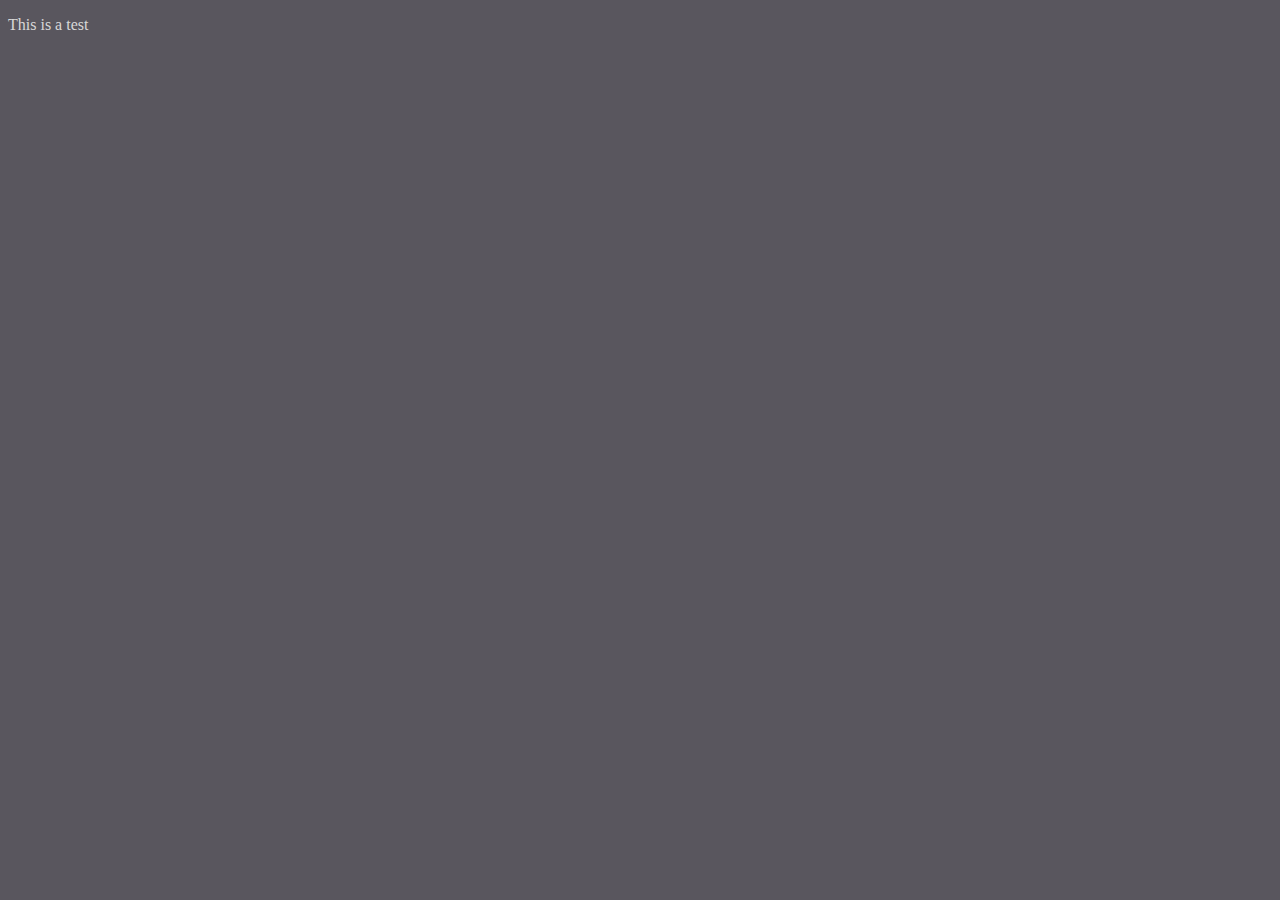
==== Mod2-Assignment/index.html @ c2df9a0c "First try" ====
<!DOCTYPE html>
<html lang="en">
<head>
    <meta charset="UTF-8">
    <meta http-equiv="X-UA-Compatible" content="IE=edge">
    <meta name="viewport" content="width=device-width, initial-scale=1.0">
    <link rel="stylesheet" href="style.css">
    <title>Mod-2-assignment</title>
</head>
<body>
    <div>
        <p>This is a test</p>
    </div>
    
</body>
</html>
---- Mod2-Assignment/style.css ----
body
{
background-color: rgba(28, 25, 36, 0.733);
}
div
{
    color: rgb(216, 216, 216);
}
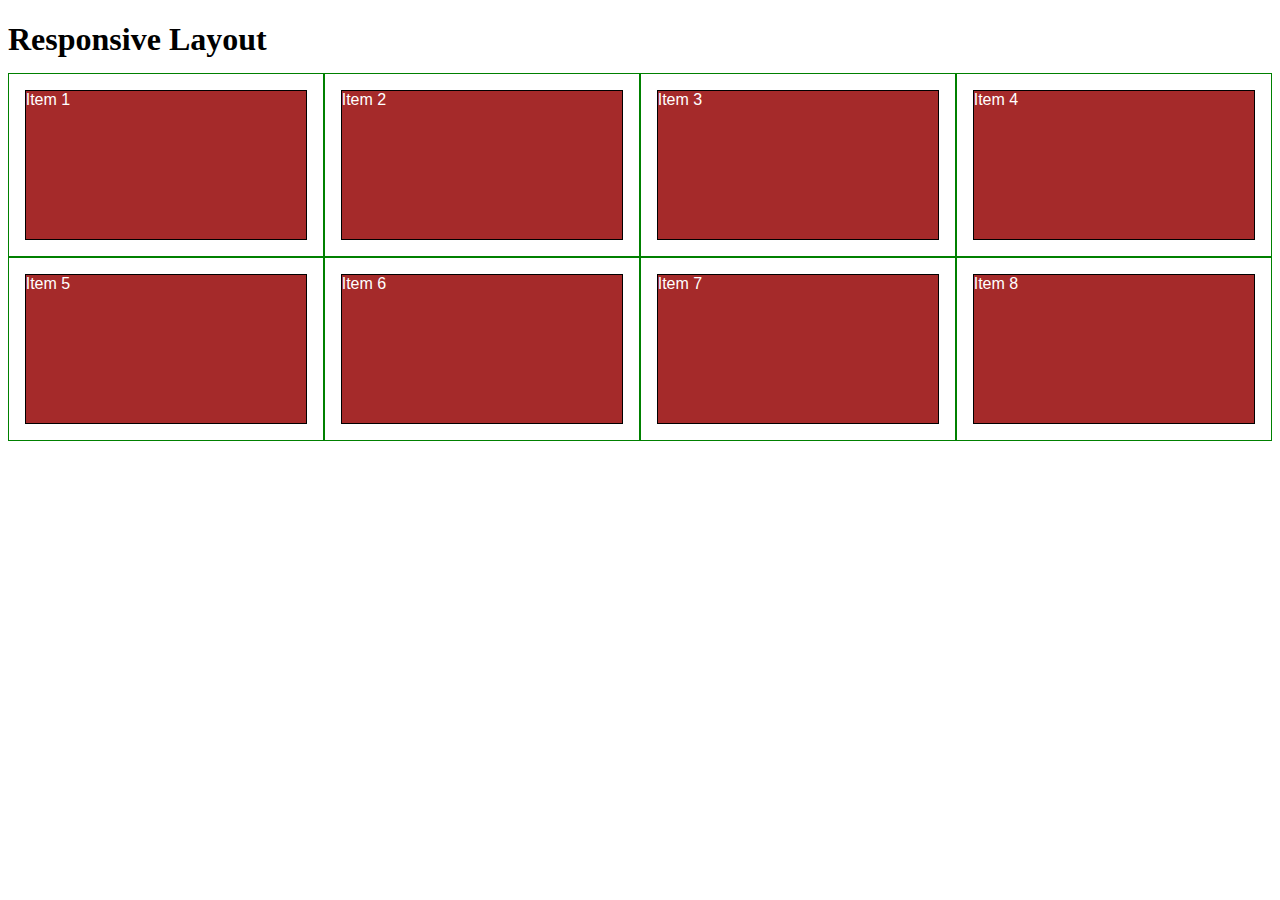
==== commit 0b616203: "Test with the course" ====
--- a/Mod2-Assignment/index.html
+++ b/Mod2-Assignment/index.html
@@ -8,9 +8,18 @@
     <title>Mod-2-assignment</title>
 </head>
 <body>
-    <div>
-        <p>This is a test</p>
-    </div>
     
+<h1>Responsive Layout</h1>
+
+<div class="row">
+  <div class="col-lg-3 col-md-6"><p>Item 1</p></div>
+  <div class="col-lg-3 col-md-6"><p>Item 2</p></div>
+  <div class="col-lg-3 col-md-6"><p>Item 3</p></div>
+  <div class="col-lg-3 col-md-6"><p>Item 4</p></div>
+  <div class="col-lg-3 col-md-6"><p>Item 5</p></div>
+  <div class="col-lg-3 col-md-6"><p>Item 6</p></div>
+  <div class="col-lg-3 col-md-6"><p>Item 7</p></div>
+  <div class="col-lg-3 col-md-6"><p>Item 8</p></div>
+</div>    
 </body>
 </html>
--- a/Mod2-Assignment/style.css
+++ b/Mod2-Assignment/style.css
@@ -1,8 +1,111 @@
-body
-{
-background-color: rgba(28, 25, 36, 0.733);
-}
-div
-{
-    color: rgb(216, 216, 216);
-}+
+* {
+    box-sizing: border-box;
+  }
+  h1 {
+    margin-bottom: 15px;
+  }
+  
+  p {
+    border: 1px solid black;
+    background-color: #A52A2A;
+    width: 90%;
+    height: 150px;
+    margin-right: auto;
+    margin-left: auto;
+    font-family: Helvetica;
+    color: white;
+  }
+  
+  /* Simple Responsive Framework. */
+  .row {
+    width: 100%;
+  }
+  
+  /********** Large devices only **********/
+  @media (min-width: 1200px) {
+    .col-lg-1, .col-lg-2, .col-lg-3, .col-lg-4, .col-lg-5, .col-lg-6, .col-lg-7, .col-lg-8, .col-lg-9, .col-lg-10, .col-lg-11, .col-lg-12 {
+      float: left;
+      border: 1px solid green;
+    }
+    .col-lg-1 {
+      width: 8.33%;
+    }
+    .col-lg-2 {
+      width: 16.66%;
+    }
+    .col-lg-3 {
+      width: 25%;
+    }
+    .col-lg-4 {
+      width: 33.33%;
+    }
+    .col-lg-5 {
+      width: 41.66%;
+    }
+    .col-lg-6 {
+      width: 50%;
+    }
+    .col-lg-7 {
+      width: 58.33%;
+    }
+    .col-lg-8 {
+      width: 66.66%;
+    }
+    .col-lg-9 {
+      width: 74.99%;
+    }
+    .col-lg-10 {
+      width: 83.33%;
+    }
+    .col-lg-11 {
+      width: 91.66%;
+    }
+    .col-lg-12 {
+      width: 100%;
+    }
+  }
+  
+  /********** Medium devices only **********/
+  @media (min-width: 992px) and (max-width: 1199px) {
+    .col-md-1, .col-md-2, .col-md-3, .col-md-4, .col-md-5, .col-md-6, .col-md-7, .col-md-8, .col-md-9, .col-md-10, .col-md-11, .col-md-12 {
+      float: left;
+      border: 1px solid green;
+    }
+    .col-md-1 {
+      width: 8.33%;
+    }
+    .col-md-2 {
+      width: 16.66%;
+    }
+    .col-md-3 {
+      width: 25%;
+    }
+    .col-md-4 {
+      width: 33.33%;
+    }
+    .col-md-5 {
+      width: 41.66%;
+    }
+    .col-md-6 {
+      width: 50%;
+    }
+    .col-md-7 {
+      width: 58.33%;
+    }
+    .col-md-8 {
+      width: 66.66%;
+    }
+    .col-md-9 {
+      width: 74.99%;
+    }
+    .col-md-10 {
+      width: 83.33%;
+    }
+    .col-md-11 {
+      width: 91.66%;
+    }
+    .col-md-12 {
+      width: 100%;
+    }
+  }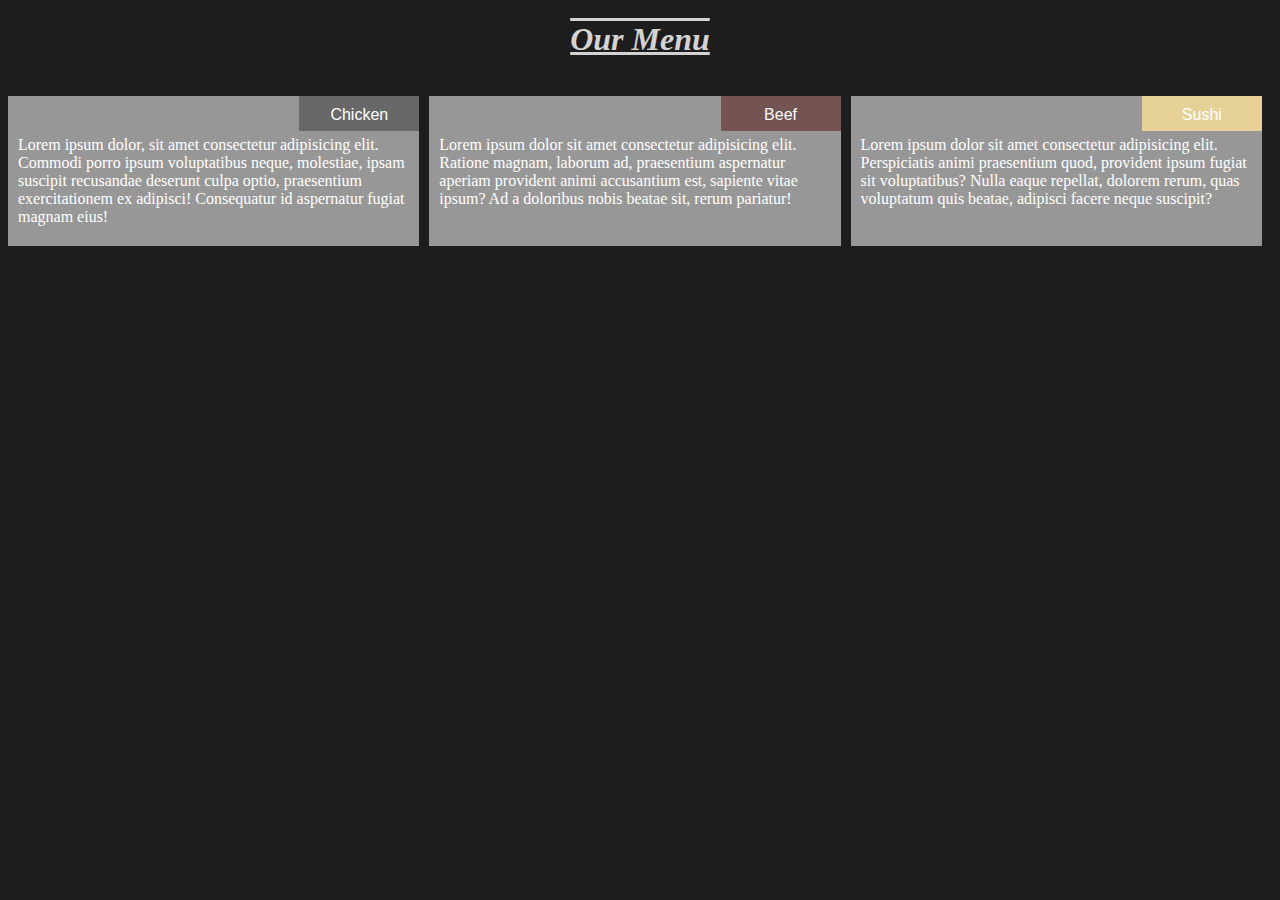
==== commit 2ecd606b: "Final Work" ====
--- a/Mod2-Assignment/index.html
+++ b/Mod2-Assignment/index.html
@@ -1,25 +1,42 @@
 <!DOCTYPE html>
 <html lang="en">
 <head>
-    <meta charset="UTF-8">
-    <meta http-equiv="X-UA-Compatible" content="IE=edge">
-    <meta name="viewport" content="width=device-width, initial-scale=1.0">
-    <link rel="stylesheet" href="style.css">
-    <title>Mod-2-assignment</title>
+	<meta charset="UTF-8">
+	<meta name="viewport" content="width=device-width, initial-scale=1.0">
+	 <link rel="stylesheet" href="style.css">
+	<title>Mod2-Assignment</title>
+
+
+
 </head>
 <body>
-    
-<h1>Responsive Layout</h1>
+	<div class="row">
+	<h1>Our Menu</h1>
+  <div class="col-lg-4 col-md-6 col-sm-12" id="container">
+    <p>Lorem ipsum dolor, sit amet consectetur adipisicing elit. Commodi porro ipsum voluptatibus neque, molestiae, ipsam suscipit recusandae deserunt culpa optio, praesentium exercitationem ex adipisci! Consequatur id aspernatur fugiat magnam eius!</p>
+  	<p id="p1">Chicken</p>
 
-<div class="row">
-  <div class="col-lg-3 col-md-6"><p>Item 1</p></div>
-  <div class="col-lg-3 col-md-6"><p>Item 2</p></div>
-  <div class="col-lg-3 col-md-6"><p>Item 3</p></div>
-  <div class="col-lg-3 col-md-6"><p>Item 4</p></div>
-  <div class="col-lg-3 col-md-6"><p>Item 5</p></div>
-  <div class="col-lg-3 col-md-6"><p>Item 6</p></div>
-  <div class="col-lg-3 col-md-6"><p>Item 7</p></div>
-  <div class="col-lg-3 col-md-6"><p>Item 8</p></div>
-</div>    
+  	</div>
+
+  
+
+  <div 
+  class="col-lg-4 col-md-6 col-sm-12" id="container">
+  <p>Lorem ipsum dolor sit amet consectetur adipisicing elit. Ratione magnam, laborum ad, praesentium aspernatur aperiam provident animi accusantium est, sapiente vitae ipsum? Ad a doloribus nobis beatae sit, rerum pariatur!</p>
+
+  	<p id="p2">Beef</p>
+
+  </div>
+
+  <div 
+  class="col-lg-4 col-md-12 col-sm-12" id="container">
+	  <p>Lorem ipsum dolor sit amet consectetur adipisicing elit. Perspiciatis animi praesentium quod, provident ipsum fugiat sit voluptatibus? Nulla eaque repellat, dolorem rerum, quas voluptatum quis beatae, adipisci facere neque suscipit?</p>
+
+  	<p  id="p3">Sushi</p>
+
+  </div>
+
+	</div>	
+
 </body>
-</html>
+</html>--- a/Mod2-Assignment/style.css
+++ b/Mod2-Assignment/style.css
@@ -1,32 +1,89 @@
+*{
+    box-sizing: border-box;
+  }
 
-* {
-    box-sizing: border-box;
-  }
-  h1 {
-    margin-bottom: 15px;
+  body
+  {
+    background-color: rgb(29, 29, 29);
+  }
+  h1{
+    color: lightgray;
+    text-align: center;
+    font-style: italic;
+    font-weight: bolder;
+    text-decoration: underline overline lightgray;
+    
   }
   
   p {
-    border: 1px solid black;
-    background-color: #A52A2A;
-    width: 90%;
+    color: rgb(255, 255, 255);
+    background-color: #979797;
+    border: 1px black;
     height: 150px;
-    margin-right: auto;
-    margin-left: auto;
-    font-family: Helvetica;
+    margin-right: 10px;
+    padding: 40px 10px 5px 10px;
+  }
+  
+  
+  #container {
+    position: relative;
+    
+  }
+  
+  #p1 {
     color: white;
-  }
-  
-  /* Simple Responsive Framework. */
+    background-color: #686868;
+    position: absolute;
+    top: 0;
+    right: 0;
+    font-weight: lighter;
+    height: 35px;
+    width: 120px;
+    padding: 10px;
+    text-align: center;
+    font-family: Arial, Helvetica, sans-serif;
+  
+  }
+  #p2 {
+    background-color:#745353 ;
+    color: white;
+    position: absolute;
+    top: 0;
+    right: 0;
+    font-weight: lighter;
+    height: 35px;
+    width: 120px;
+    padding: 10px;
+    text-align: center;
+    font-family: Arial, Helvetica, sans-serif;
+  
+  }
+  #p3 {
+   color: white;
+   background-color: #E5D198;
+    position: absolute;
+    top: 0;
+    right: 0;
+    font-weight: lighter;
+    height: 35px;
+    width: 120px;
+    padding: 10px;
+    text-align: center;
+    font-family: Arial, Helvetica, sans-serif;
+  
+  }
+  
+  
   .row {
     width: 100%;
-  }
-  
-  /********** Large devices only **********/
-  @media (min-width: 1200px) {
+  
+  }
+  
+  
+  /**** Desktop Veiw *****/
+  @media (min-width: 992px) {
     .col-lg-1, .col-lg-2, .col-lg-3, .col-lg-4, .col-lg-5, .col-lg-6, .col-lg-7, .col-lg-8, .col-lg-9, .col-lg-10, .col-lg-11, .col-lg-12 {
       float: left;
-      border: 1px solid green;
     }
     .col-lg-1 {
       width: 8.33%;
@@ -39,6 +96,7 @@
     }
     .col-lg-4 {
       width: 33.33%;
+    
     }
     .col-lg-5 {
       width: 41.66%;
@@ -64,13 +122,15 @@
     .col-lg-12 {
       width: 100%;
     }
-  }
-  
-  /********** Medium devices only **********/
-  @media (min-width: 992px) and (max-width: 1199px) {
+  
+    
+  }
+  
+  /***** Tablet view *****/
+  @media (min-width: 768px) and (max-width: 991px) {
     .col-md-1, .col-md-2, .col-md-3, .col-md-4, .col-md-5, .col-md-6, .col-md-7, .col-md-8, .col-md-9, .col-md-10, .col-md-11, .col-md-12 {
       float: left;
-      border: 1px solid green;
+     
     }
     .col-md-1 {
       width: 8.33%;
@@ -108,4 +168,50 @@
     .col-md-12 {
       width: 100%;
     }
+  }
+  
+  /***** Mobile Veiw *****/
+  @media (max-width: 767px) {
+    .col-sm-1, .col-sm-2, .col-sm-3, .col-sm-4, .col-sm-5, .col-sm-6, .col-sm-7, .col-sm-8, .col-sm-9, .col-sm-10, .col-sm-11, .col-sm-12 {
+      float: left;
+    }
+    .col-sm-1 {
+      width: 8.33%;
+    }
+    .col-sm-2 {
+      width: 16.66%;
+    }
+    .col-sm-3 {
+      width: 25%;
+    }
+    .col-sm-4 {
+      width: 33.33%;
+    
+    }
+    .col-sm-5 {
+      width: 41.66%;
+    }
+    .col-sm-6 {
+      width: 50%;
+    }
+    .col-sm-7 {
+      width: 58.33%;
+    }
+    .col-sm-8 {
+      width: 66.66%;
+    }
+    .col-sm-9 {
+      width: 74.99%;
+    }
+    .col-sm-10 {
+      width: 83.33%;
+    }
+    .col-sm-11 {
+      width: 91.66%;
+    }
+    .col-sm-12 {
+      width: 100%;
+    }
+  
+    
   }